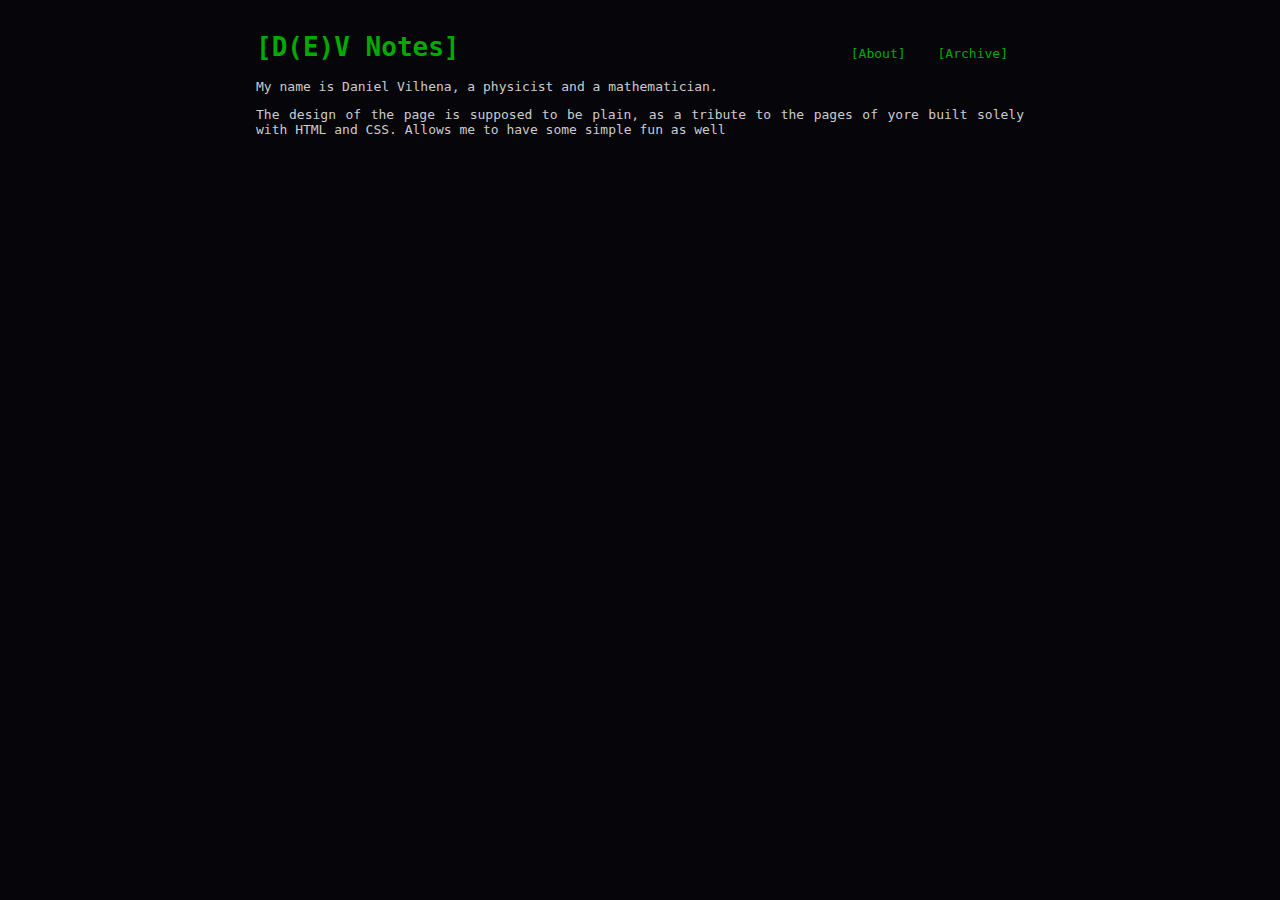
==== about.html @ 054c75e2 "clean up" ====
<!DOCTYPE html>
<html>
    <head>
        <link rel="stylesheet" href="dvstyle.css">
    </head>
    <body>

        
<ul>
    <li><a href="#archive">[Archive]</a></li>
    <li><a href="#about">[About]</a></li>
</ul>
<h1>[D(E)V Notes]</h1>


<p>My name is Daniel Vilhena, a physicist and a mathematician.</p>

<p>The design of the page is supposed to be plain, as a tribute to the pages of yore built solely with HTML and CSS. 
    Allows me to have some simple fun as well</p>



        

</body>
</html>
---- dvstyle.css ----
body {
    background-color: #05050a;
    color: #cccccc;
    font-family: monospace;
    margin-top: 2.5%;
    margin-left: 20%;
    margin-right: 20%;
    margin-bottom: 10%;
    text-align: justify;
}

h1 {
    color: #00aa00;
}

ul {
    list-style-type: none;
    margin: 0;
    padding: 0;


  }
  
  li {
    float: right;
  }
  
  li a {
    display: block;
    color: #00aa00;
    text-align: center;
    padding: 14px 16px;
    text-decoration: none;
  }
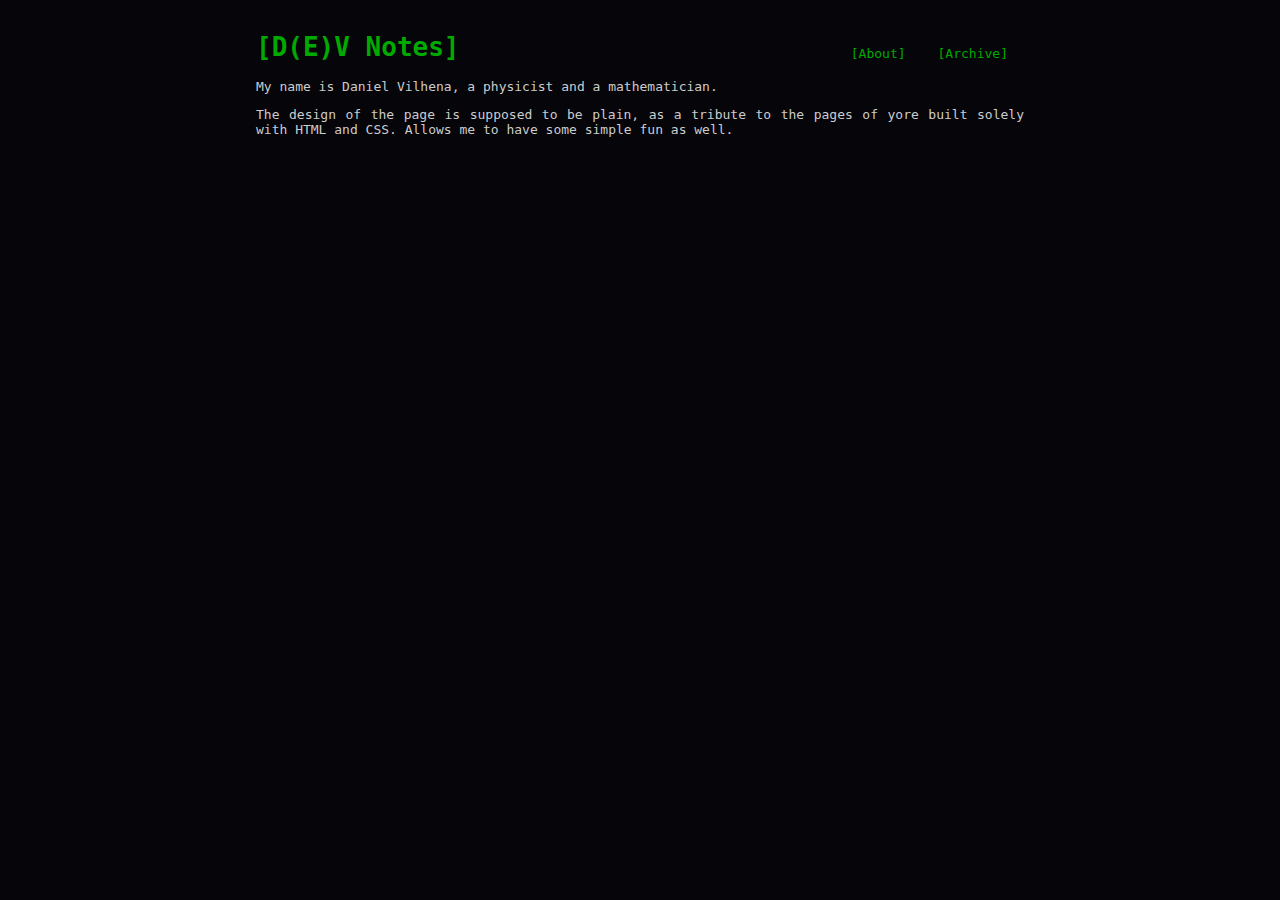
==== commit 0f9cc7c1: "href fixes" ====
--- a/about.html
+++ b/about.html
@@ -7,8 +7,8 @@
 
         
 <ul>
-    <li><a href="#archive">[Archive]</a></li>
-    <li><a href="#about">[About]</a></li>
+    <li><a href="archive.html">[Archive]</a></li>
+    <li><a href="about.html">[About]</a></li>
 </ul>
 <h1>[D(E)V Notes]</h1>
 
@@ -16,7 +16,7 @@
 <p>My name is Daniel Vilhena, a physicist and a mathematician.</p>
 
 <p>The design of the page is supposed to be plain, as a tribute to the pages of yore built solely with HTML and CSS. 
-    Allows me to have some simple fun as well</p>
+    Allows me to have some simple fun as well.</p>
 
 
 
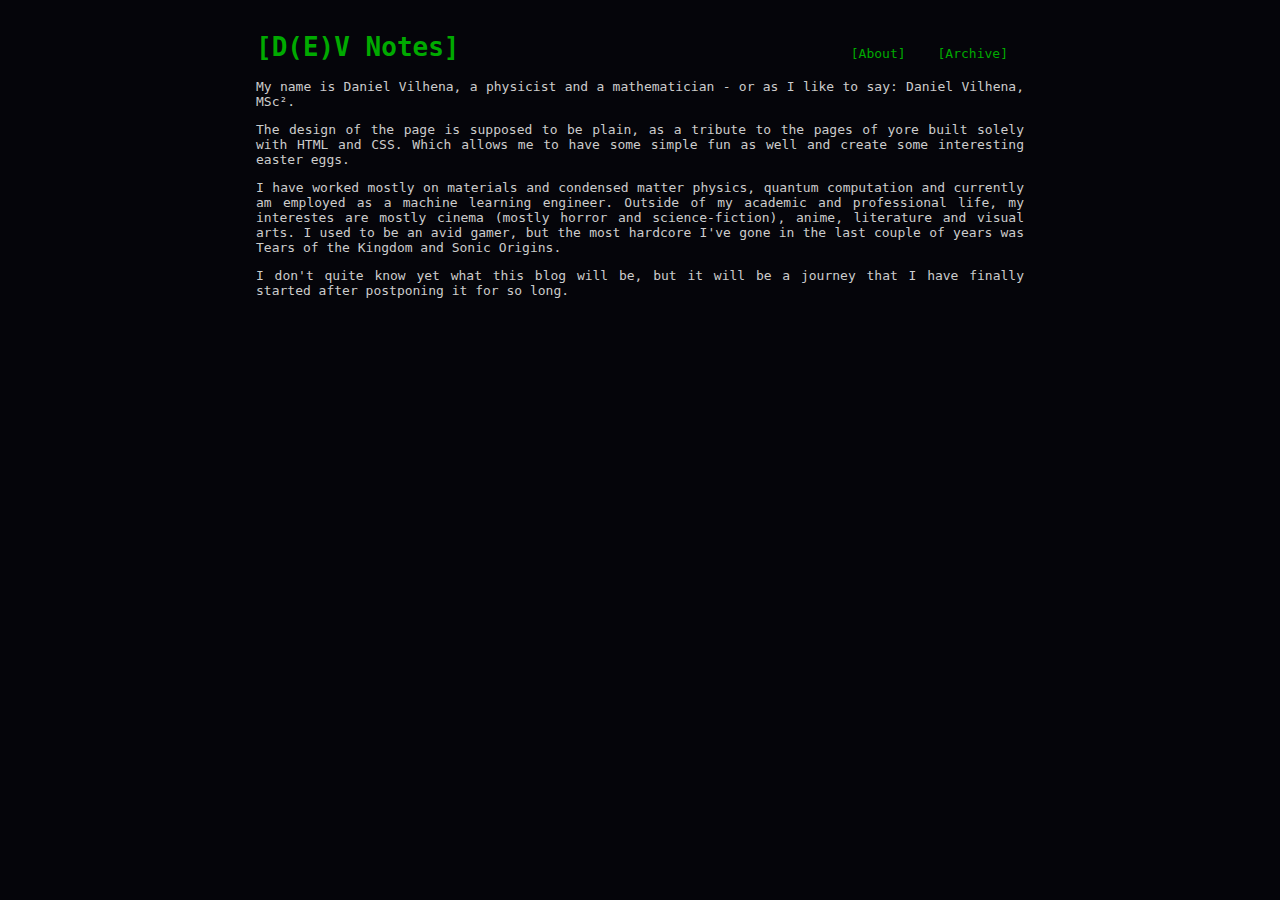
==== commit f32c456e: "about page" ====
--- a/about.html
+++ b/about.html
@@ -13,12 +13,19 @@
 <h1>[D(E)V Notes]</h1>
 
 
-<p>My name is Daniel Vilhena, a physicist and a mathematician.</p>
+<p>My name is Daniel Vilhena, a physicist and a mathematician - or as I like to say: Daniel Vilhena, MSc².</p>
 
 <p>The design of the page is supposed to be plain, as a tribute to the pages of yore built solely with HTML and CSS. 
-    Allows me to have some simple fun as well.</p>
+    Which allows me to have some simple fun as well and create some interesting easter eggs.</p>
 
+    <p>I have worked mostly on materials and condensed matter physics, quantum computation and currently am employed as a machine learning engineer. 
+        Outside of my academic and professional life, my interestes are mostly cinema (mostly horror and science-fiction), anime, literature and visual arts. 
+        I used to be an avid gamer, but the most hardcore I've gone in the last couple of years was Tears of the Kingdom and Sonic Origins.
+    </p>
 
+    <p>
+        I don't quite know yet what this blog will be, but it will be a journey that I have finally started after postponing it for so long.
+    </p>
 
         
 
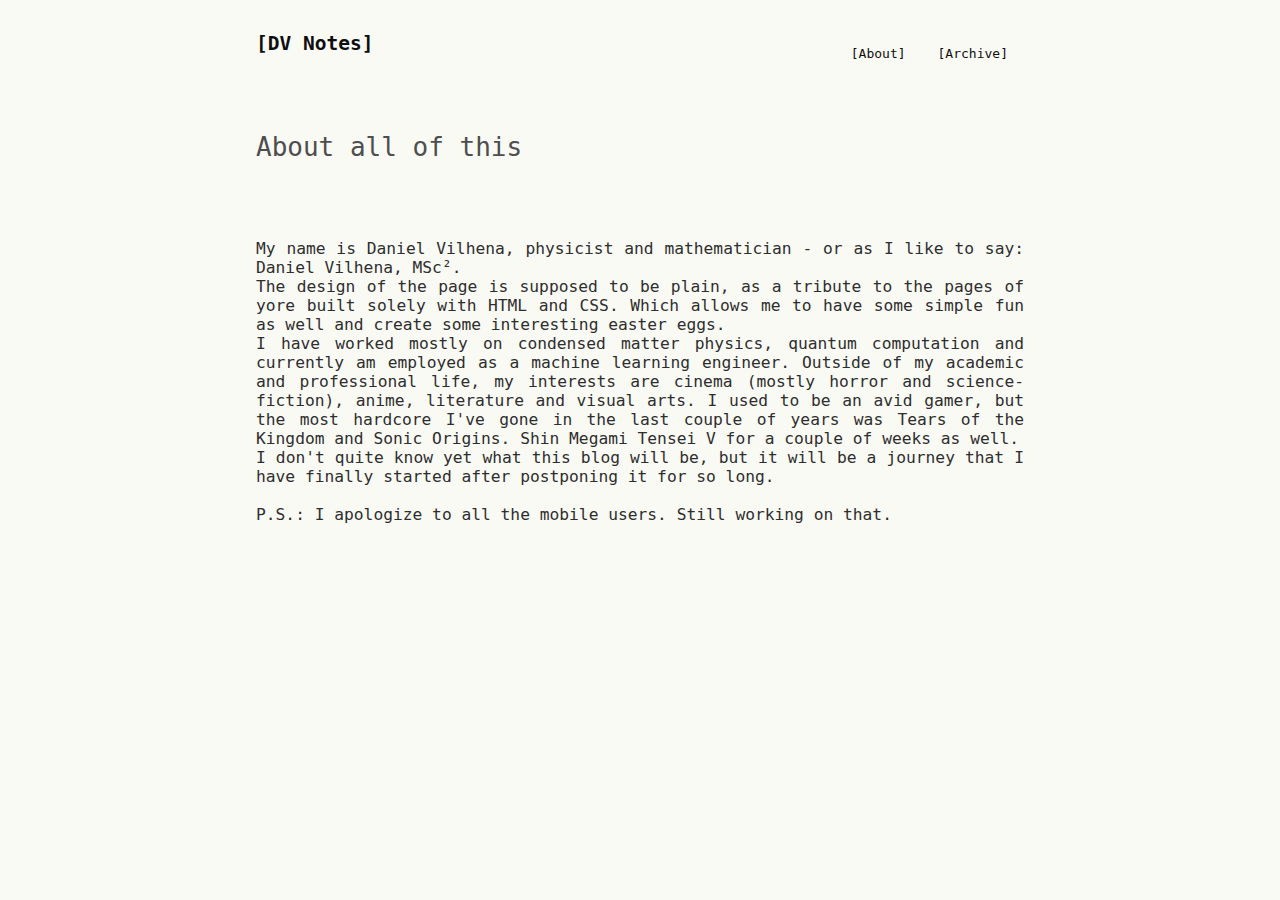
==== commit bd6b3583: "theme change" ====
--- a/about.html
+++ b/about.html
@@ -1,6 +1,7 @@
 <!DOCTYPE html>
 <html>
     <head>
+        <meta name="viewport" content="width=device-width, initial-scale=1.0"> 
         <link rel="stylesheet" href="dvstyle.css">
     </head>
     <body>
@@ -10,22 +11,33 @@
     <li><a href="archive.html">[Archive]</a></li>
     <li><a href="about.html">[About]</a></li>
 </ul>
-<h1>[D(E)V Notes]</h1>
+<h1><a href="index.html">[DV Notes]</a></h1>
 
 
-<p>My name is Daniel Vilhena, a physicist and a mathematician - or as I like to say: Daniel Vilhena, MSc².</p>
+<div class="page_header">
+    About all of this
+</div>
 
-<p>The design of the page is supposed to be plain, as a tribute to the pages of yore built solely with HTML and CSS. 
-    Which allows me to have some simple fun as well and create some interesting easter eggs.</p>
+<div class="page_body">
+    My name is Daniel Vilhena, physicist and mathematician - or as I like to say: Daniel Vilhena, MSc².
+   
+    <br>
+    The design of the page is supposed to be plain, as a tribute to the pages of yore built solely with HTML and CSS. 
+    Which allows me to have some simple fun as well and create some interesting easter eggs.
+    <br>
+    I have worked mostly on condensed matter physics, quantum computation and currently am employed as a machine learning engineer. 
+    Outside of my academic and professional life, my interests are cinema (mostly horror and science-fiction), anime, literature and visual arts. 
+    I used to be an avid gamer, but the most hardcore I've gone in the last couple of years was Tears of the Kingdom and Sonic Origins. Shin Megami Tensei V for a couple of weeks as well.
+    <br>
+    
+ 
+    I don't quite know yet what this blog will be, but it will be a journey that I have finally started after postponing it for so long.
+    <br>
+    <br>
+    P.S.: I apologize to all the mobile users. Still working on that.
 
-    <p>I have worked mostly on materials and condensed matter physics, quantum computation and currently am employed as a machine learning engineer. 
-        Outside of my academic and professional life, my interestes are mostly cinema (mostly horror and science-fiction), anime, literature and visual arts. 
-        I used to be an avid gamer, but the most hardcore I've gone in the last couple of years was Tears of the Kingdom and Sonic Origins.
-    </p>
+</div>
 
-    <p>
-        I don't quite know yet what this blog will be, but it will be a journey that I have finally started after postponing it for so long.
-    </p>
 
         
 
--- a/dvstyle.css
+++ b/dvstyle.css
@@ -1,6 +1,6 @@
 body {
-    background-color: #05050a;
-    color: #cccccc;
+    background-color: #fafaf5;
+    color: #2e2e2e;
     font-family: monospace;
     margin-top: 2.5%;
     margin-left: 20%;
@@ -10,8 +10,32 @@
 }
 
 h1 {
-    color: #00aa00;
+    color: #0e0e0e;
+    font-size: 1.5em;
 }
+
+h1 a:link {
+  color: #0e0e0e;
+  text-decoration: none;
+}
+
+h1 a:visited {
+  color: #0e0e0e;
+}
+
+h2 {
+  color: #4e4e4e;
+  font-size: 2em;
+  font-family: monospace;
+}
+
+hr {
+  color: #4e4e4e;
+  background-color: #4e4e4e;
+  height: 1px;
+}
+
+
 
 ul {
     list-style-type: none;
@@ -21,15 +45,52 @@
 
   }
   
-  li {
+li {
     float: right;
   }
   
-  li a {
+li a {
     display: block;
-    color: #00aa00;
+    color: #0e0e0e;
     text-align: center;
     padding: 14px 16px;
     text-decoration: none;
   }
+
+br {
+  margin-bottom: 3%;
+}
   
+.page_header {
+    margin-top: 10%;
+    margin-bottom: 10%;
+    color: #4e4e4e;
+    font-size: 2em;
+    font-family: monospace;
+  }
+
+.page_body {
+  font-size: 1.25em;
+}
+
+.archive_listing {
+  font-size: 1.25 em;
+  color: #0e0e0e;
+  margin-top: 3%;
+  margin-bottom: 3%;
+}
+
+.archive_listing  a:link {
+  color: #0e0e0e;
+  text-decoration: none;
+}
+
+.archive_listing a:visited {
+  color: #0e0e0e;
+}
+
+.archive_listing h1{
+  font-size: 1.5em;
+  color: #4e4e4e;
+}
+
